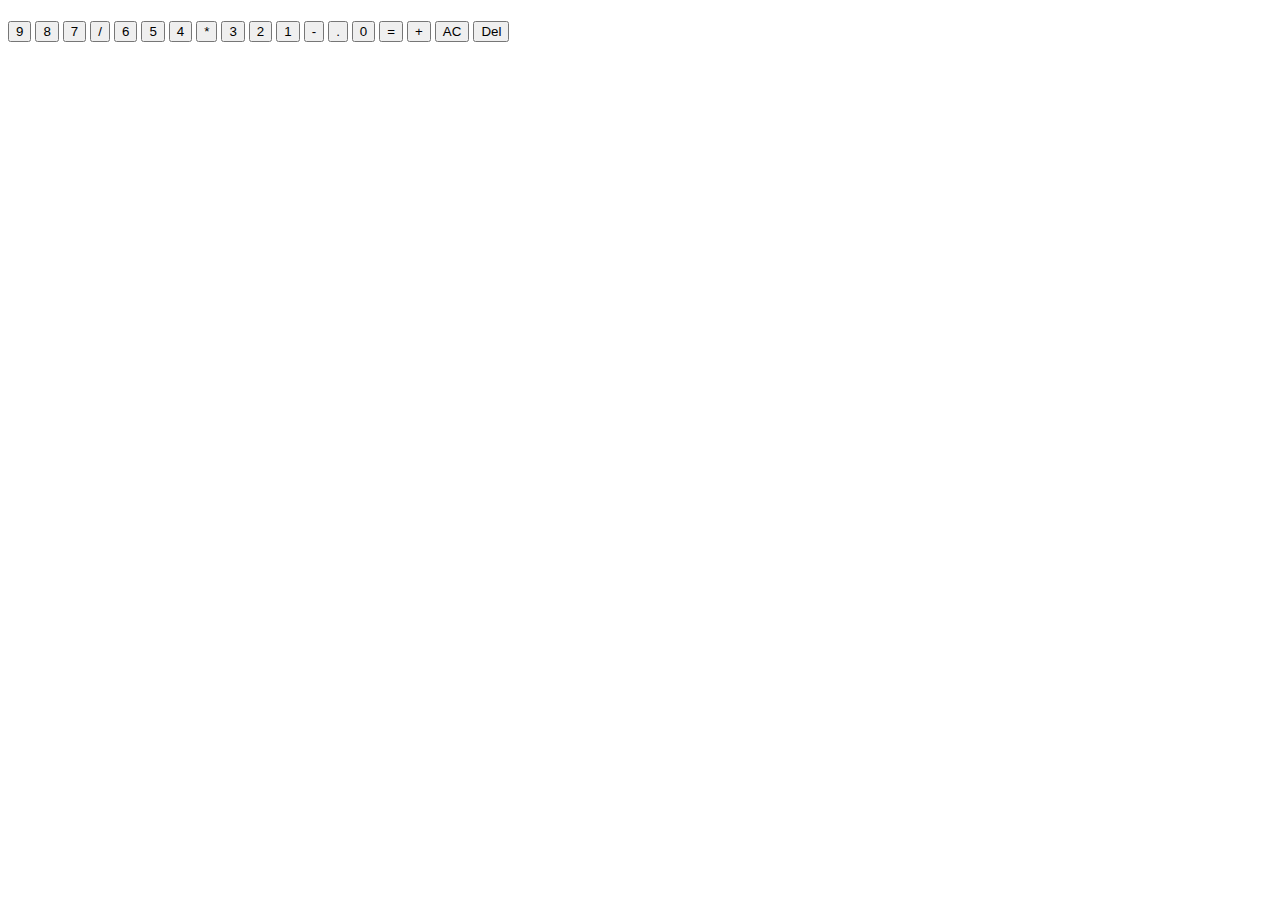
==== Calculator/index.html @ 7e05cf53 "third commit" ====
<!DOCTYPE html>
<html lang="en">
<head>
   <meta charset="UTF-8">
   <meta name="viewport" content="width=device-width, initial-scale=1.0">
   <title>Calculator
   </title>
   <link href="assets/style.css" rel="stylesheet">
   
</head>
<body>
   <div class="calculator-grid">
      <div class="output">
         <div class="operand-one"><h1 id="input"></h1></div>
         <div class="operand-two"></div>
      </div>
      <button class="number" id="9">9</button>
      <button class="number" id="8">8</button>
      <button class="number" id = "7">7</button>
      <button class="number operation" id="/">/</button>
      <button class="number" id="6">6</button>
      <button class="number" id="5">5</button>
      <button class="number" id="4">4</button>
      <button class="number operation" id="*">*</button>
      <button class="number" id="3">3</button>
      <button class="number" id="2">2</button>
      <button class="number" id="1">1</button>
      <button class="number operation " id="-">-</button>
      <button class="number">.</button>
      <button class="number" id="0">0</button>
      <button class="equal">=</button>
      <button class="number operation addition" id="+">+</button>
      <button class="all-clear">AC</button>
      <button class="delete">Del</button>
   </div>
   <script src="assets/script.js"></script>
   
</body>
</html>
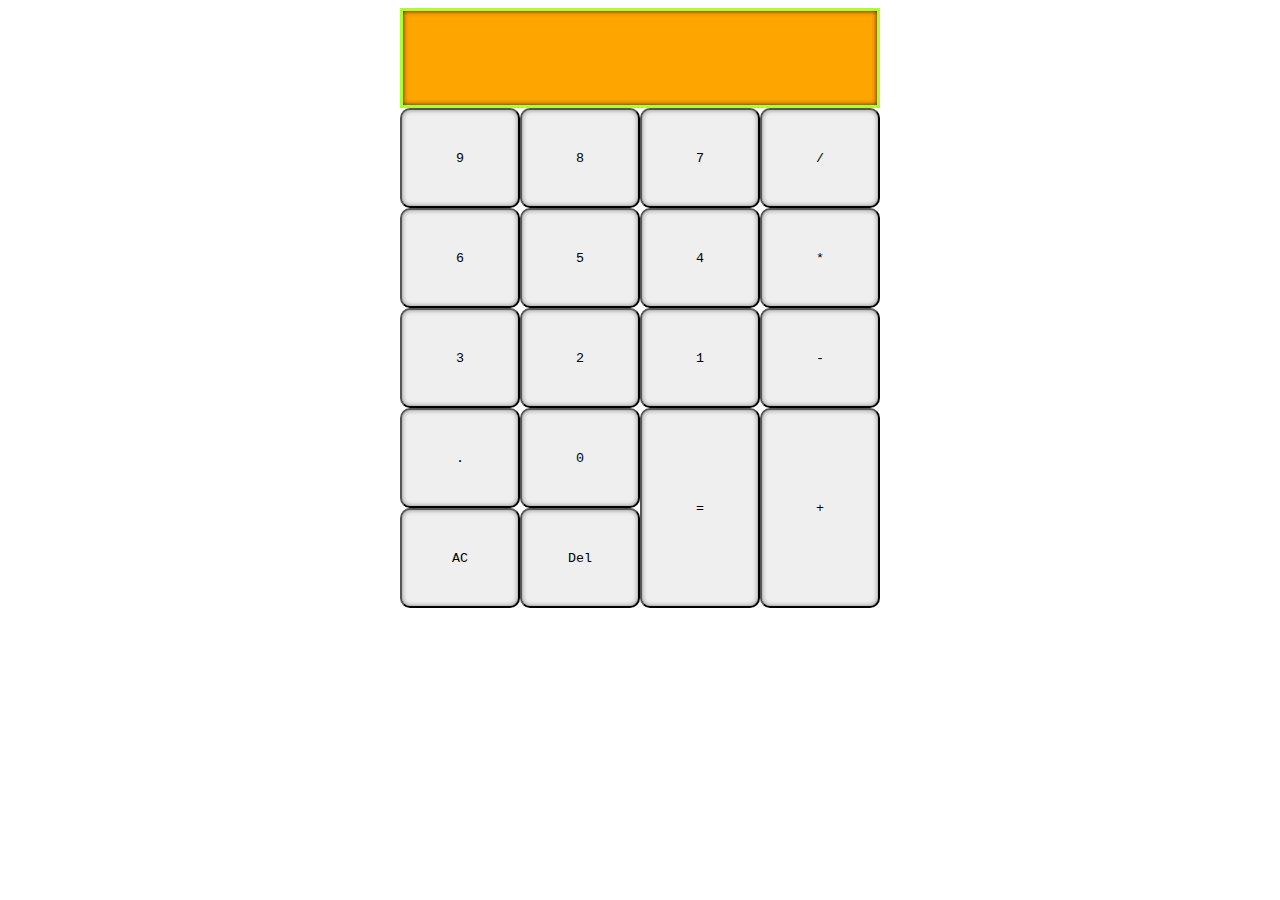
==== commit e2506655: "final commit" ====
--- a/Calculator/index.html
+++ b/Calculator/index.html
@@ -5,7 +5,7 @@
    <meta name="viewport" content="width=device-width, initial-scale=1.0">
    <title>Calculator
    </title>
-   <link href="assets/style.css" rel="stylesheet">
+   <link href="assets/css/style.css" rel="stylesheet">
    
 </head>
 <body>
@@ -33,7 +33,7 @@
       <button class="all-clear">AC</button>
       <button class="delete">Del</button>
    </div>
-   <script src="assets/script.js"></script>
+   <script src="assets/js/script.js"></script>
    
 </body>
 </html>--- a/Calculator/assets/css/style.css
+++ b/Calculator/assets/css/style.css
@@ -0,0 +1,45 @@
+*{
+    font-weight: normal;
+    font-family: 'Courier New', Courier, monospace;
+}
+button{
+    border-radius: 10px;
+    box-shadow: inset 0px 0px 5px gray;
+}
+.calculator-grid {
+    align-content: center;
+    justify-content: center;
+    display: grid;
+    grid-template-columns: repeat(4, 120px);
+    grid-template-rows: repeat(6, 100px);
+
+}
+.equal{
+    grid-row: span 2;
+}
+.addition{
+    grid-row: span 2;
+}
+
+
+
+.output {
+    box-shadow: inset 0px 0px 5px rgb(56, 27, 27);
+    border:3px solid greenyellow;
+    grid-column: 1 / -1;
+    background-color:orange;
+    display: flex;
+    align-items: flex-end;
+    flex-direction: column;
+    justify-content: space-around;
+    font-size: 1.5rem;
+    color: gray;
+}
+
+.operand-one{
+    color: seashell;
+}
+
+.operand-two{
+    color: seashell;
+}